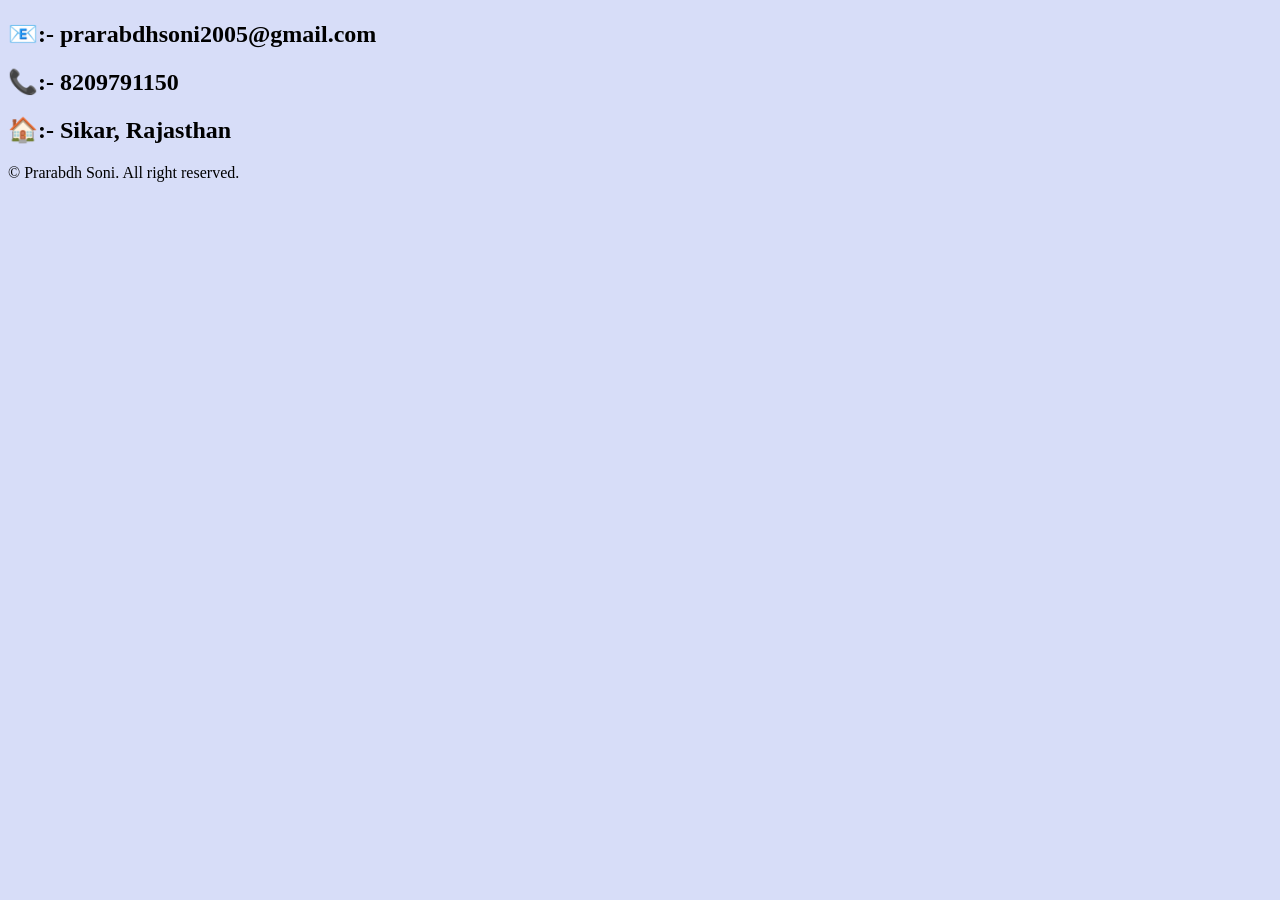
==== contact.html @ 10d5ff34 "Add files via upload" ====
<!DOCTYPE html>
<html lang="en">
<head>
    <link
    rel="stylesheet"
    href="style.css"/>
    <meta charset="UTF-8">
    <meta name="viewport" content="width=device-width, initial-scale=1.0">
    <title>Document</title>
</head>
<body>
    
</body>
</html>
<h2>📧:- prarabdhsoni2005@gmail.com</h2>
<h2>📞:- 8209791150</h2>
<h2>🏠:- Sikar, Rajasthan</h2>
<footer>
    <p>©️ Prarabdh Soni. All right reserved.</p>
</footer>
---- style.css ----
html{background: rgb(215, 221, 248)
    ;}
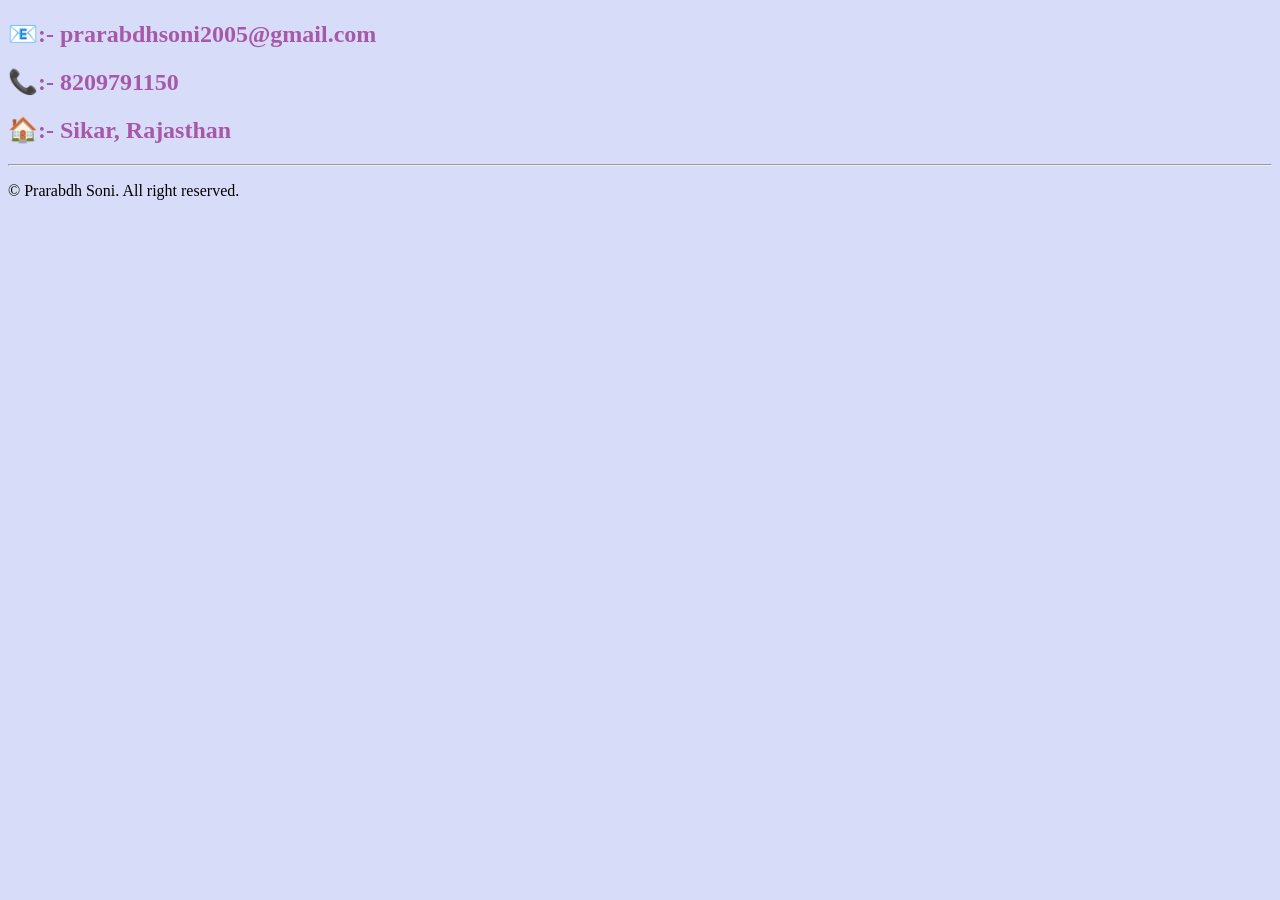
==== commit c1672660: "Update contact.html" ====
--- a/contact.html
+++ b/contact.html
@@ -15,6 +15,7 @@
 <h2>📧:- prarabdhsoni2005@gmail.com</h2>
 <h2>📞:- 8209791150</h2>
 <h2>🏠:- Sikar, Rajasthan</h2>
+<hr/>
 <footer>
     <p>©️ Prarabdh Soni. All right reserved.</p>
-</footer>+</footer>
--- a/style.css
+++ b/style.css
@@ -1,2 +1,6 @@
 html{background: rgb(215, 221, 248)
     ;}
+h1{color: rgb(83, 83, 166)
+   ;}
+h2{color: rgb(168, 88, 168)
+   ;}
